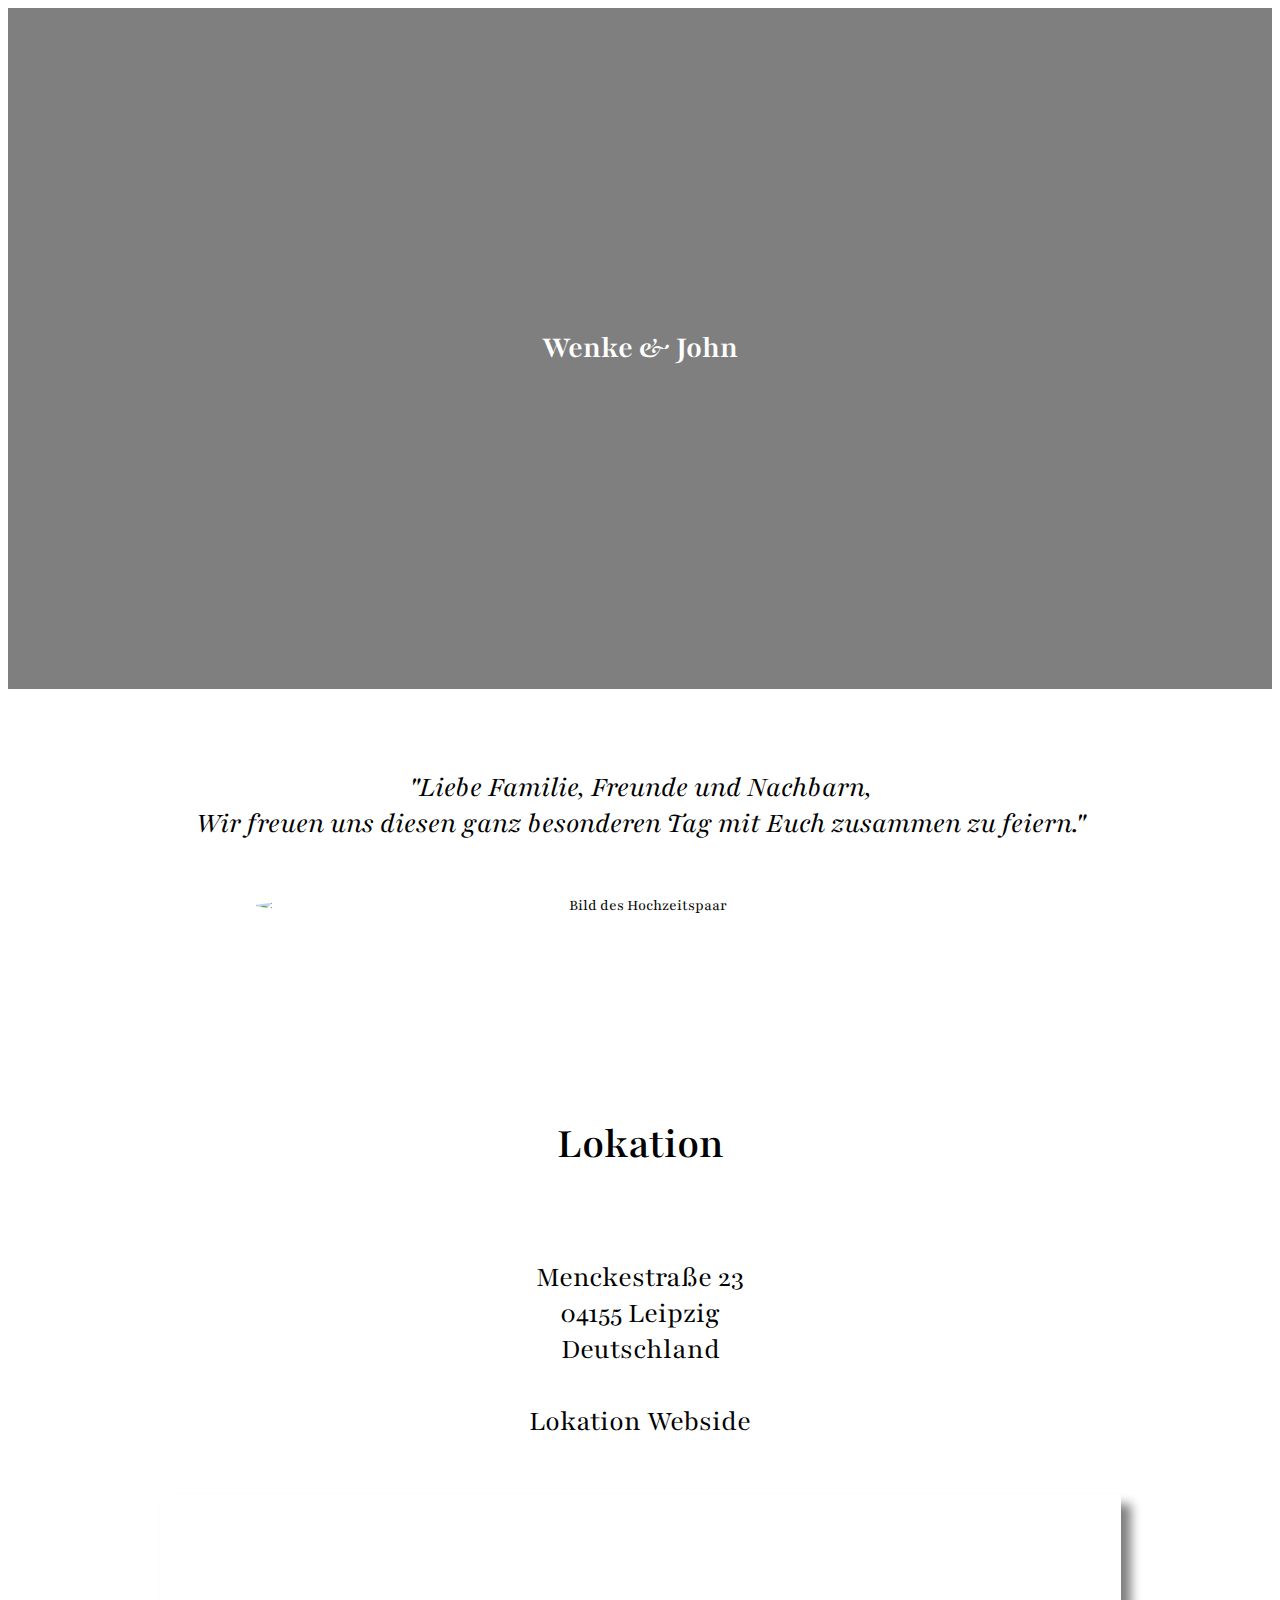
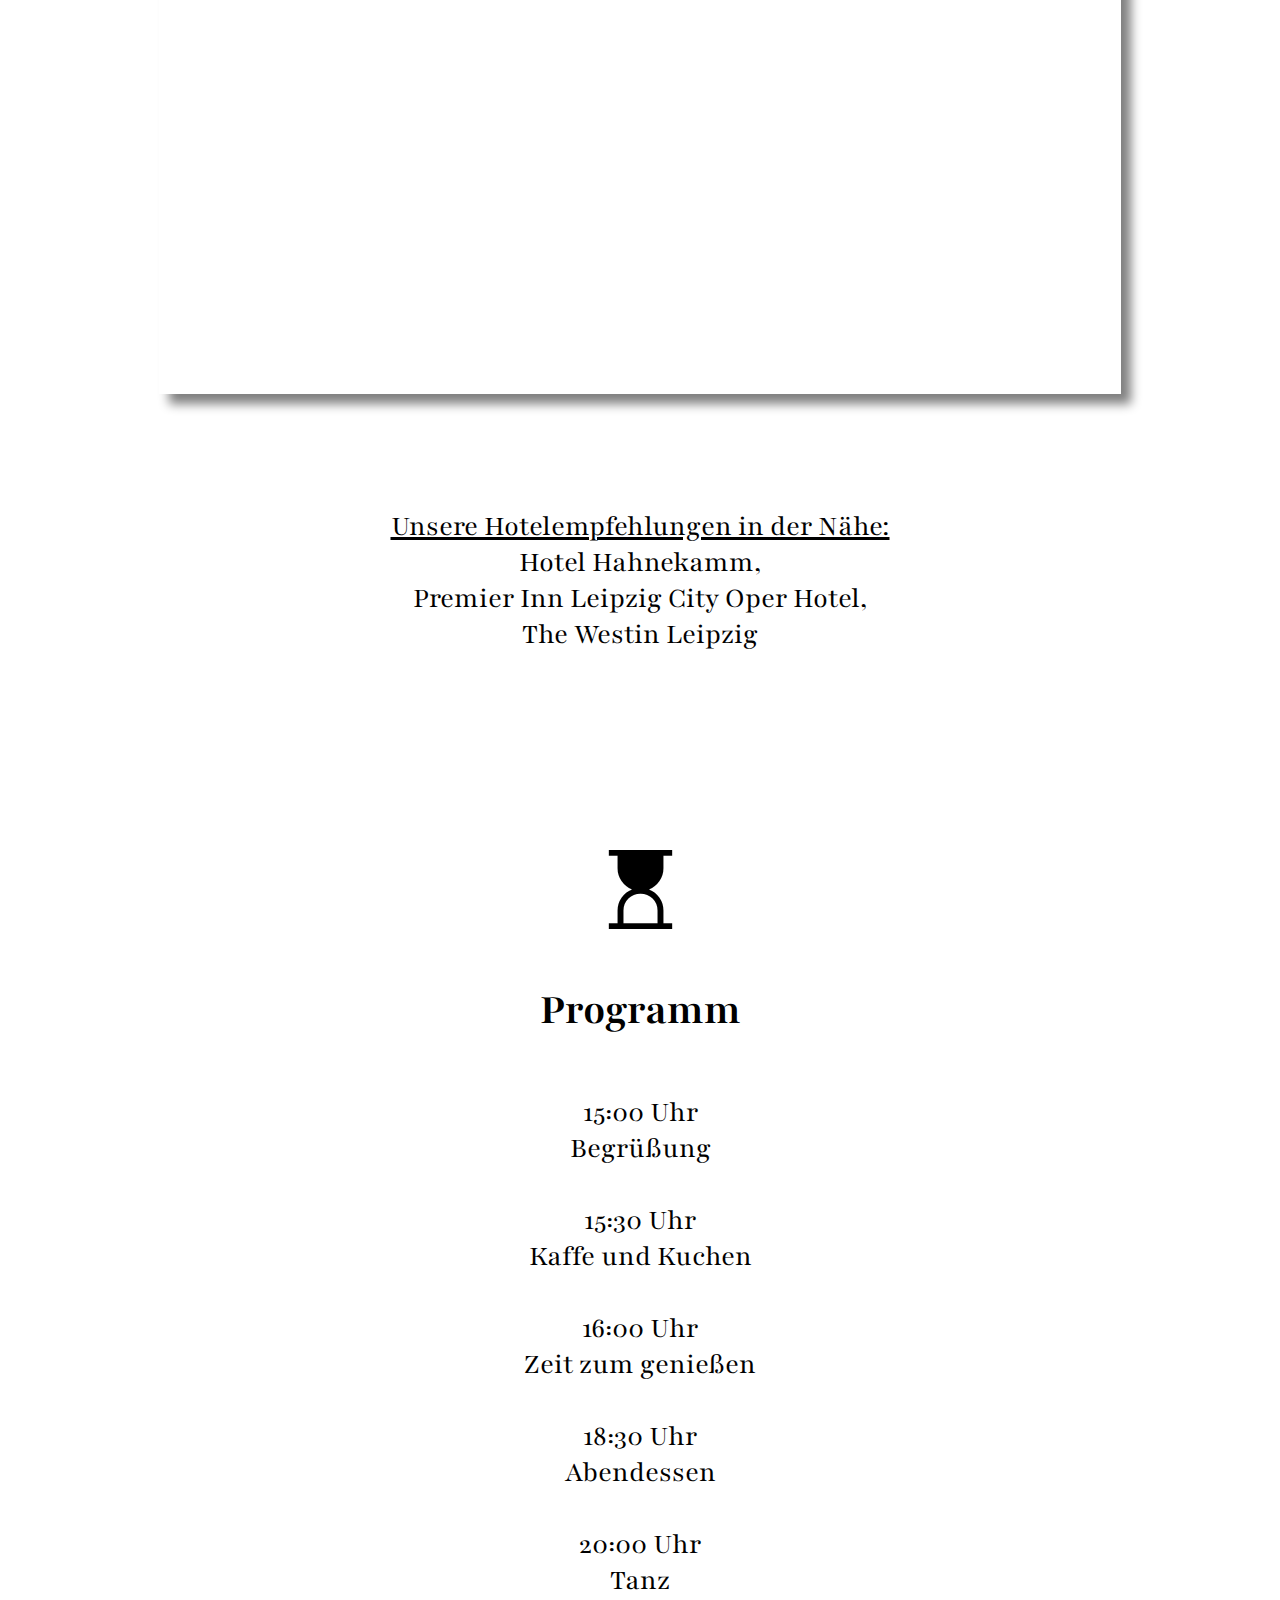
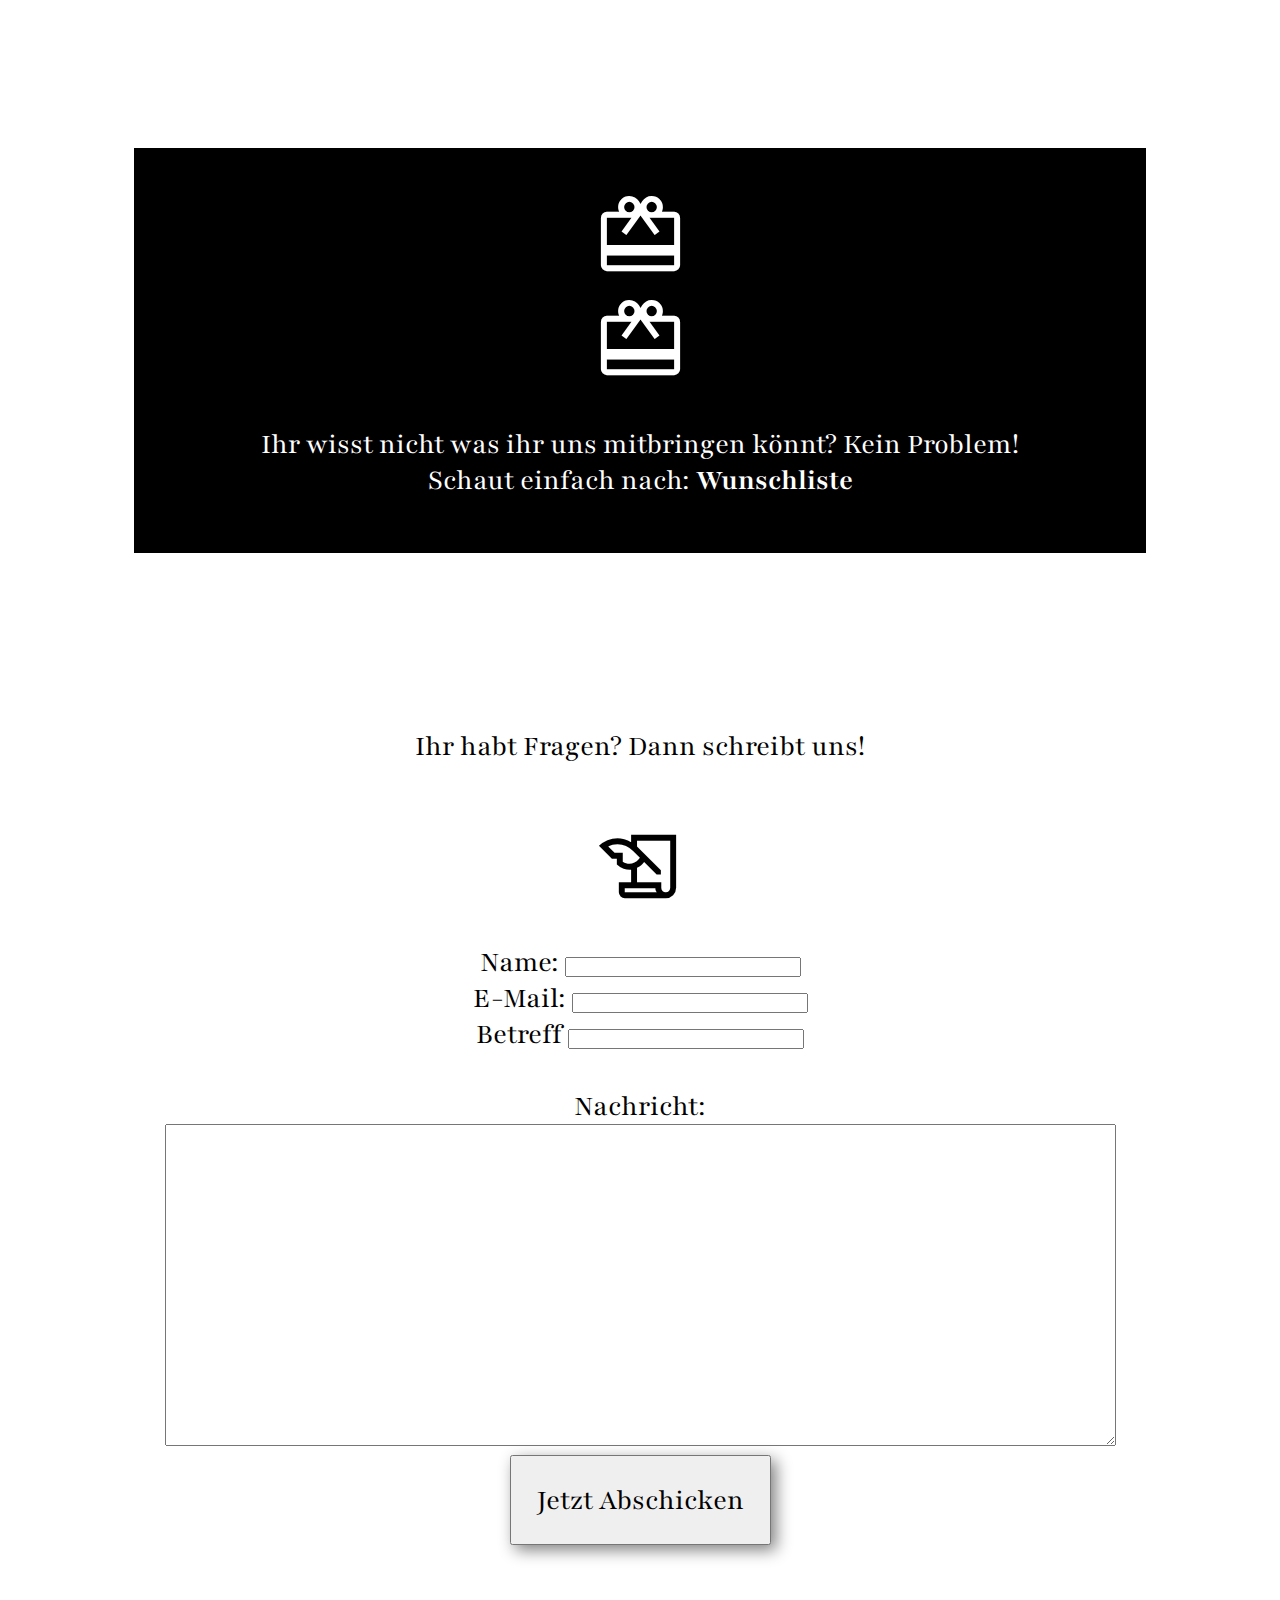
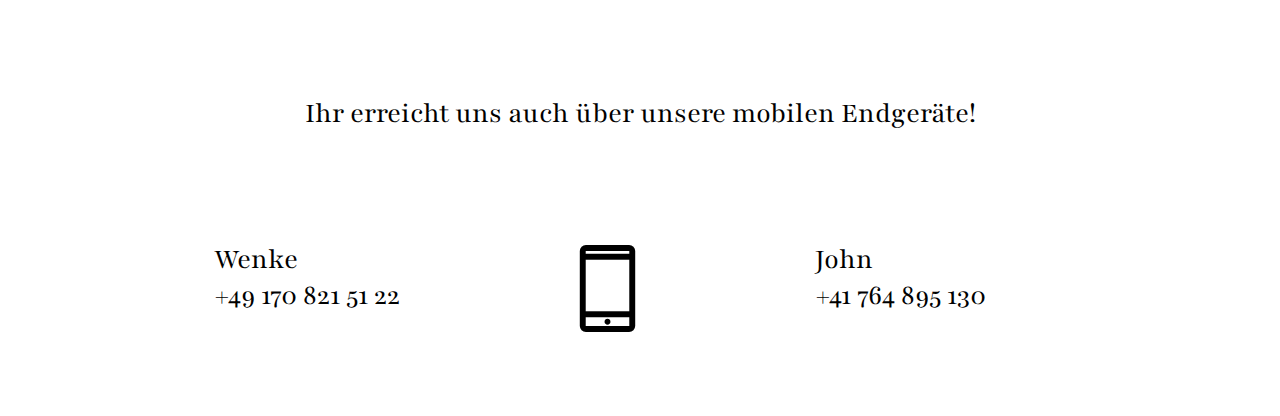
==== html/index.html @ fbcd2b05 "first commit" ====
<!DOCTYPE html>
<html lang="de">
<head>
    <meta charset="UTF-8">
    <meta name="viewport" content="width=device-width, initial-scale=1.0">
    <link rel="stylesheet" href="/style.css">
    <link rel="preconnect" href="https://fonts.googleapis.com">
    <link rel="preconnect" href="https://fonts.gstatic.com" crossorigin>
    <link href="https://fonts.googleapis.com/css2?family=Playfair:wght@300;600;900&display=swap" rel="stylesheet">
    <link rel="stylesheet" href="https://fonts.googleapis.com/css2?family=Material+Symbols+Outlined:opsz,wght,FILL,GRAD@20..48,100..700,0..1,-50..200" />
    <link rel="stylesheet" href="https://fonts.googleapis.com/css2?family=Material+Symbols+Outlined:opsz,wght,FILL,GRAD@20..48,100..700,0..1,-50..200" />
    <link rel="stylesheet" href="https://fonts.googleapis.com/css2?family=Material+Symbols+Outlined:opsz,wght,FILL,GRAD@20..48,100..700,0..1,-50..200" />
    <link rel="stylesheet" href="https://fonts.googleapis.com/css2?family=Material+Symbols+Outlined:opsz,wght,FILL,GRAD@48,400,0,0" />
    <title>Hochzeit Wenke & John</title>
</head>
<body>
    <header>
        <div id="video_container">
            <h1>Wenke & John</h1>
            <video autoplay muted loop src="/videos/Video4.mp4" type="video/mp4"></video>
        </div>
    </header>

    <div class="standard-container">

        <section class="welcome">
            <p>"Liebe Familie, Freunde und Nachbarn,<br> Wir freuen uns diesen ganz besonderen Tag mit Euch zusammen zu feiern."</p>
            <img src="/img/Bild Wedding Webside.jpg" alt="Bild des Hochzeitspaar">
        </section>

        <section class="location">
            <h2>Lokation</h2>
            <p>Menckestraße 23 <br> 04155 Leipzig <br> Deutschland <br> <br>
            <a href="https://gohliserschloesschen.de/">Lokation Webside</a>
            </p>
            <iframe src="https://www.google.com/maps/embed?pb=!1m18!1m12!1m3!1d23702.73302217903!2d12.348660400490273!3d51.35815401231629!2m3!1f0!2f0!3f0!3m2!1i1024!2i768!4f13.1!3m3!1m2!1s0x47a6f7f080362271%3A0x598e999ddcafd05c!2sGohliser%20Schl%C3%B6sschen!5e0!3m2!1sde!2sch!4v1687156038859!5m2!1sde!2sch" width="600" height="450" style="border:0;" allowfullscreen="" loading="lazy" referrerpolicy="no-referrer-when-downgrade"></iframe>
        </section>

        <section class="hotel_recommendation">
            <p> <u>Unsere Hotelempfehlungen in der Nähe:</u><br>
            <a href="https://www.premierinn.com/de/de/hotels/deutschland/sachsen/leipzig/leipzig-city-hahnekamm.html?cid=GLBC_LEIOST">Hotel Hahnekamm,</a><br>
            <a href="https://www.premierinn.com/de/de/hotels/deutschland/sachsen/leipzig/leipzig-city-oper.html?cid=GLBC_LEIHOF">Premier Inn Leipzig City Oper Hotel,</a><br>
            <a href="https://www.marriott.com/en-us/hotels/lejwi-the-westin-leipzig/overview/?scid=f2ae0541-1279-4f24-b197-a979c79310b0">The Westin Leipzig</a>
            </p>
        </section>

        <section class="program">
            <i><span class="material-symbols-outlined">hourglass_top</span></i>
            <h2>Programm</h2>
            <p>15:00 Uhr <br> Begrüßung <br> <br> 15:30 Uhr <br> Kaffe und Kuchen<br><br> 16:00 Uhr <br> Zeit zum genießen <br> <br> 18:30 Uhr <br> Abendessen <br><br> 20:00 Uhr <br> Tanz
        </section>

        <section class="amazon_wish_list">
            <!-- Welche Variante ist die richtige? -->
            <i onlink="https://www.amazon.de/hz/wishlist/ls/3RCMACPZOFCDF?type=wishlist" type="submit"><span class="material-symbols-outlined" >redeem</span></i>

            <form action="https://www.amazon.de/hz/wishlist/ls/3RCMACPZOFCDF?type=wishlist" type ="submit"><i><span action ="" type="submit" class="material-symbols-outlined" >redeem</span></i>
            </form>
            
            <p>Ihr wisst nicht was ihr uns mitbringen könnt? Kein Problem! <br>
            Schaut einfach nach: <a href="https://www.amazon.de/hz/wishlist/dl/invite/b9nCOOb?ref_=wl_share"><b> Wunschliste</b></a>
            </p>
        </section>

        <section class="e_mail">
            <p>Ihr habt Fragen? Dann schreibt uns!</p>
            <span class="material-symbols-outlined">history_edu</span>
            <form action="#" method="post">

                <label for="name">Name:</label> 
                <input type="text"> <br> 

                <label for="email">E-Mail:</label>
                <input type="email" required> <br> 

                <label for="betreff">Betreff</label>
                <input type="text" required> <br> <br>

                <label for="message">Nachricht:</label> <br>
                <textarea name="textarea_formular" id="textarea_formular" cols="100" rows="20"></textarea> <br>

                <button type="submit">Jetzt Abschicken</button>
            </form>
        </section>
        <!-- Das öffnende form-Tag braucht zwei Attribute: action (die Adresse der Anwendung auf dem Server) und method (die Methode zur Übermittlung der Daten). -->

        <section class="phone_contact">
            
            <p>Ihr erreicht uns auch über unsere mobilen Endgeräte!</p>
            <span>Wenke<br> 
            +49 170 821 51 22 </span>
            <i><span class="material-symbols-outlined">phone_iphone</span></i>
            <span>John <br> 
            +41 764 895 130</span>

        </section>

    </div>
</body>
</html>
---- style.css ----
* {
    font-family: 'Playfair', serif;
    box-sizing: border-box;
    padding: 0px;
    /* margin: 0px; */
}

h1, h2, h3, h4, h5, h6 {
    padding-bottom: 20px;
    font-weight: 700;
}

a {
    color: black;
    text-decoration: none;
}

p {
    padding: 0px 12px 0px 12px;
}

*section {
    margin-bottom: 150px;
}

*.material-symbols-outlined {
    font-size: 95px;
    text-align: center;
}

*a:hover {
    font-weight: 900px;
    font-size: 150px;
}

/*------ help class ------*/

.standard-container {
    max-width: 80%;
    margin: 0 auto; 
}
/* --- video section --- */

#video_container {
    position: relative;
    overflow: hidden;
    display: flex;
    justify-content: center;
    align-items: center;
    text-align: center;
    background-color: black;
    background: rgba(0,0,0,0.5);
    
}

#video_container > h1 {
    text-align: center;
    color: white;
    padding: 300px;

}

#video_container video {
    position: absolute;
    min-width: 100%;
    min-height: 100%;
    z-index: -1;
}

/* --- welcome */

.welcome {
    text-align: center;
    box-sizing: border-box;
    padding: 25px;
    margin-bottom: 90px;
}

.welcome img {
    display: block;
    margin: auto;
    height: 80%;
    width: 80%;
    border-radius: 50%;
}

.welcome p {
    font-size: 30px;
    padding: 25px;
    font-style: italic;
}

/* --- location --- */

.location {
    text-align: center;
    font-size: 30px;
    padding: 25px;
    margin-bottom: 80px;
}

.location h2 {
    
    font-weight: 600;
    padding: 25px;
}

.location p {
    padding:25px;
}

.location p a {
    font-weight: 900px;
}

iframe {
    width: 100%;
    height: 500px;
    box-shadow:10px 10px 10px gray;
}

/* --- hotel recommendation --- */
.hotel_recommendation p {
    text-align: center;
    font-size: 30px;
    margin-bottom: 190px;
}

/* --- program --- */

.program {
    margin-bottom: 150px;
    text-align: center;
    font-size: 30px;
}

.program .material-symbols-outlined {
    font-size: 95px;
}

/* --- amazon_wunschliste --- */

.amazon_wish_list {
    text-align: center;
    font-size: 30px;
    padding: 40px 25px 25px 25px;
    width: 100%;
    height: 100%;
    background-color: black;
    color: white;
    margin-bottom: 150px;
}

.amazon_wish_list a {
    color: white;
}

.amazon_wish_list i span {
    font-size: 95px;
}

/* --- e_mail --- */

.e_mail {
    text-align: center;
    font-size: 30px;
    margin-bottom: 150px; 
}

.e_mail span {
    font-size: 95px;
    padding-bottom: 30px;
}

.e_mail p {
    font-size: 30px;
    padding: 25px;
}

.e_mail button {
    font-size: 30px;
    padding: 25px;
    box-shadow:5px 5px 15px gray;
}

/* --- phone_contact --- */

.phone_contact {
    margin-bottom: 150px;
}

.phone_contact p {
    font-size: 30px;
    text-align: center;
}

.phone_contact .material-symbols-outlined {
    font-size: 95px; 
}

.phone_contact span {
    font-size: 30px;
    padding: 80px;
    float: left;
}
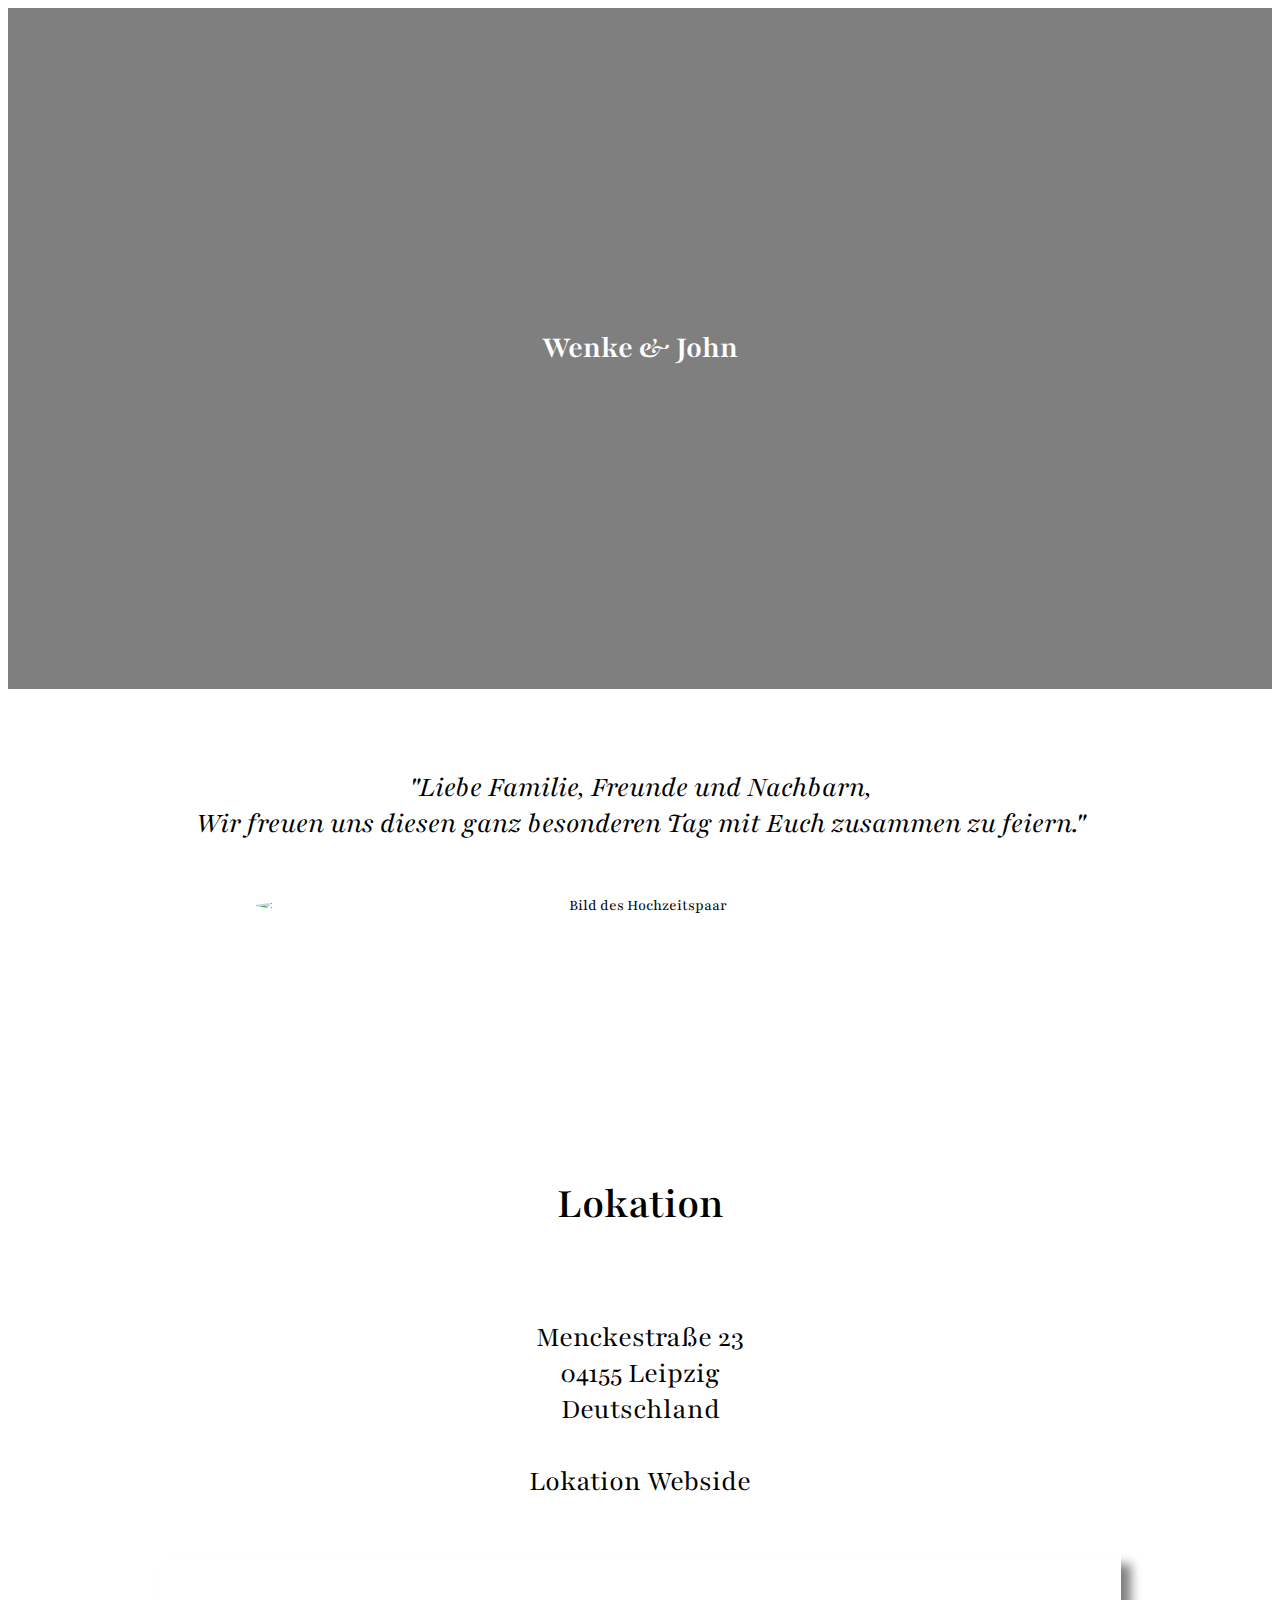
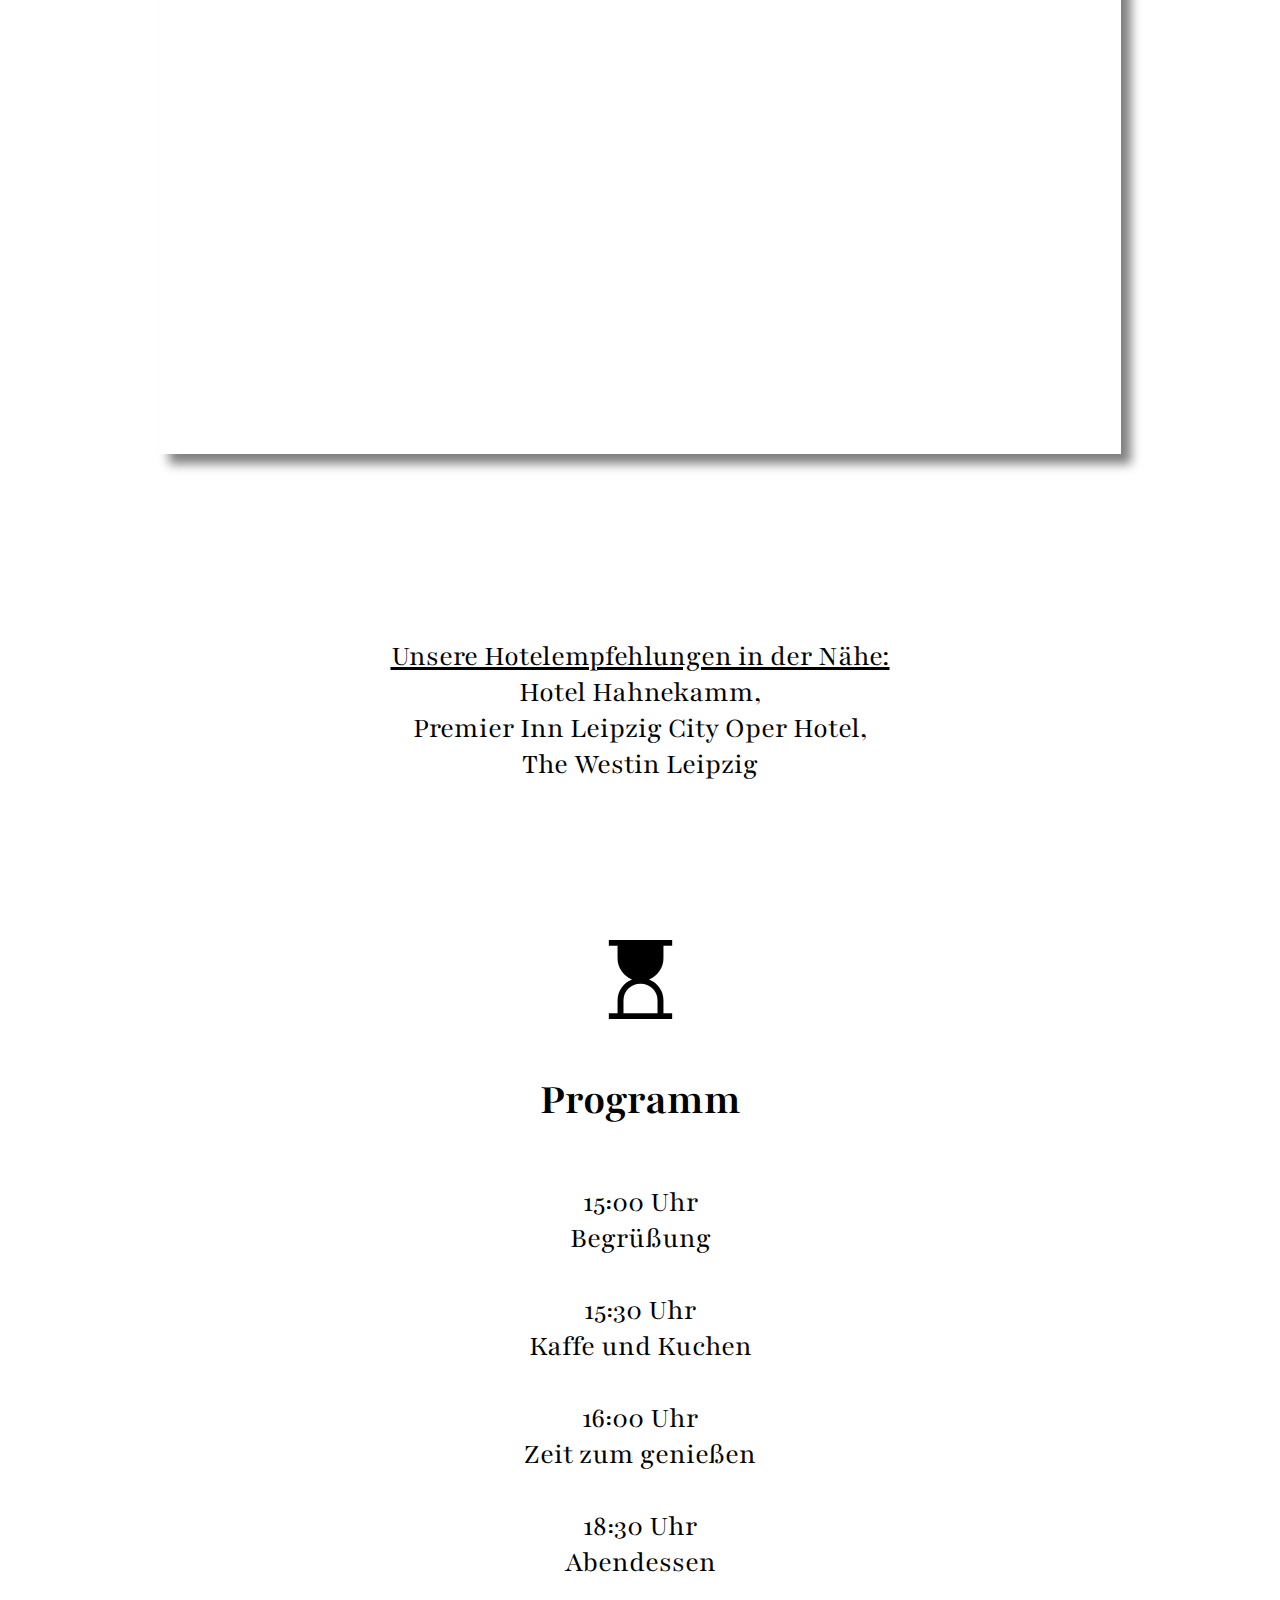
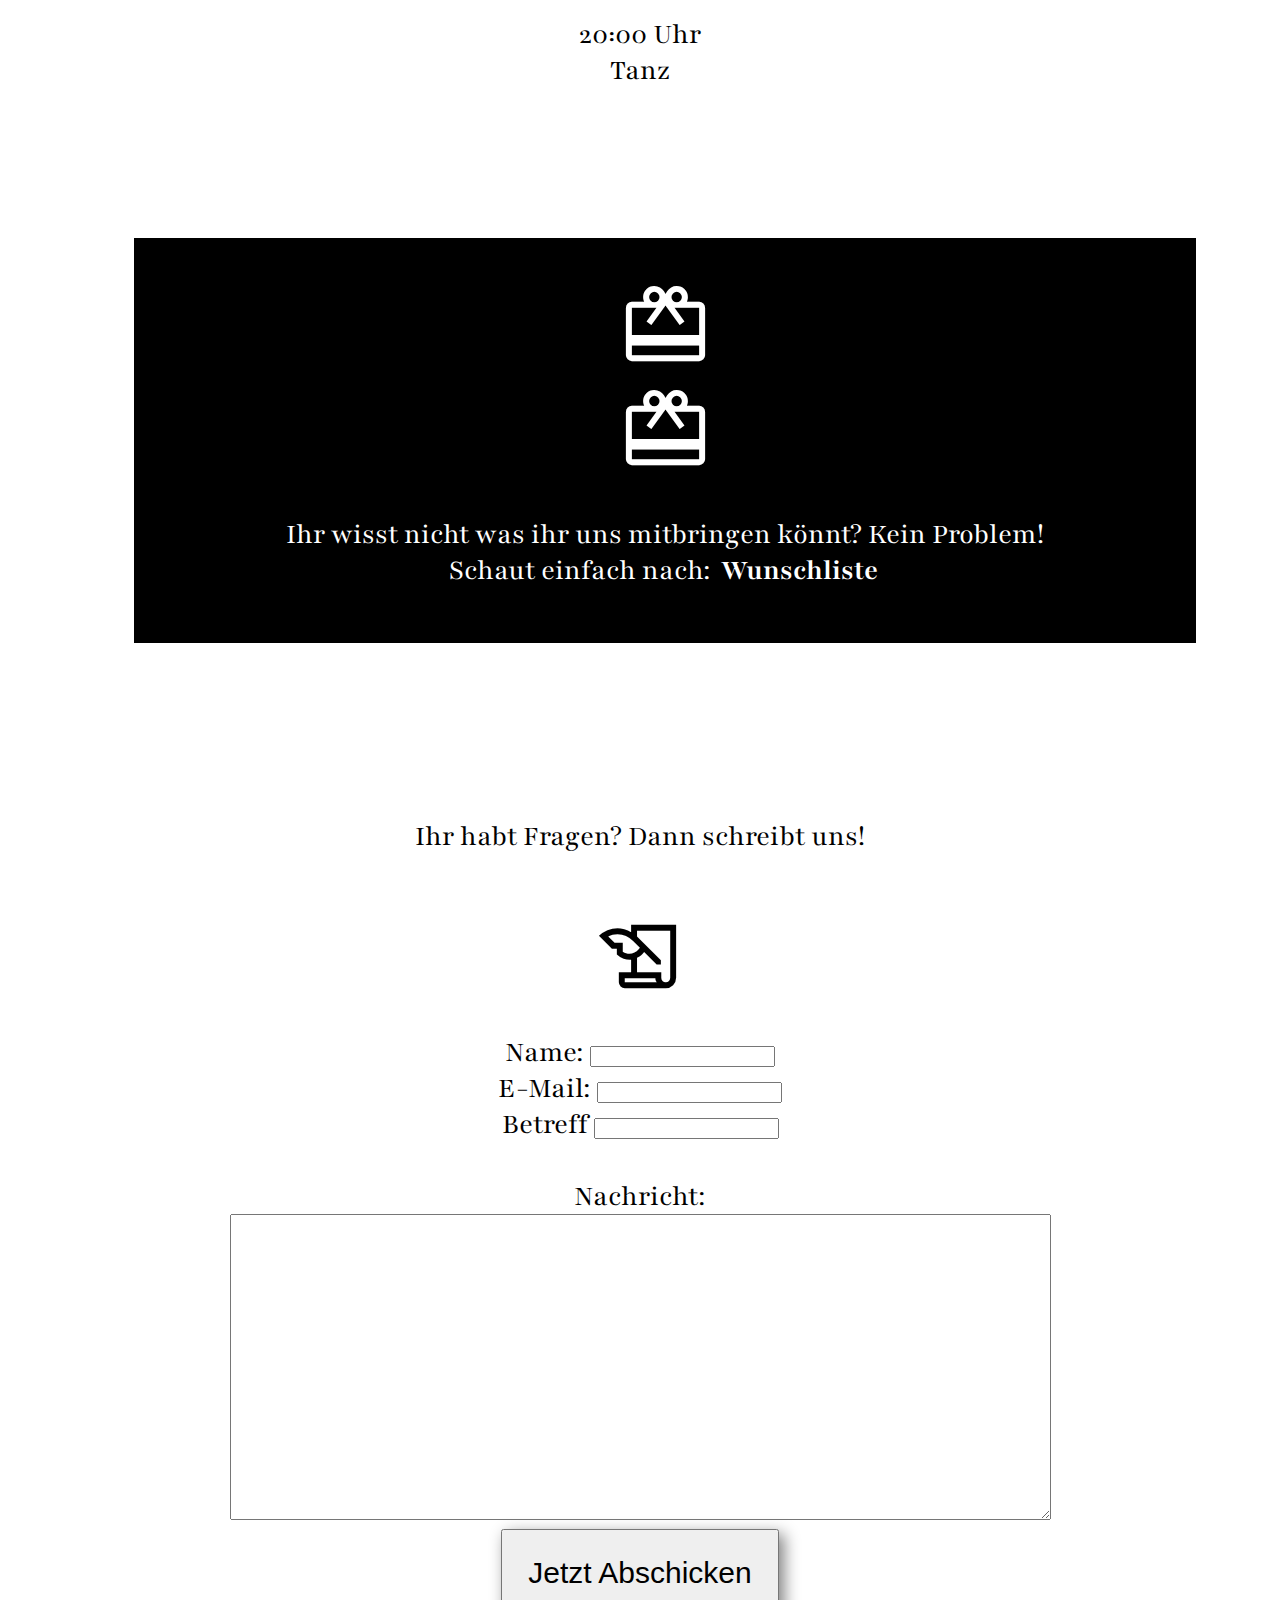
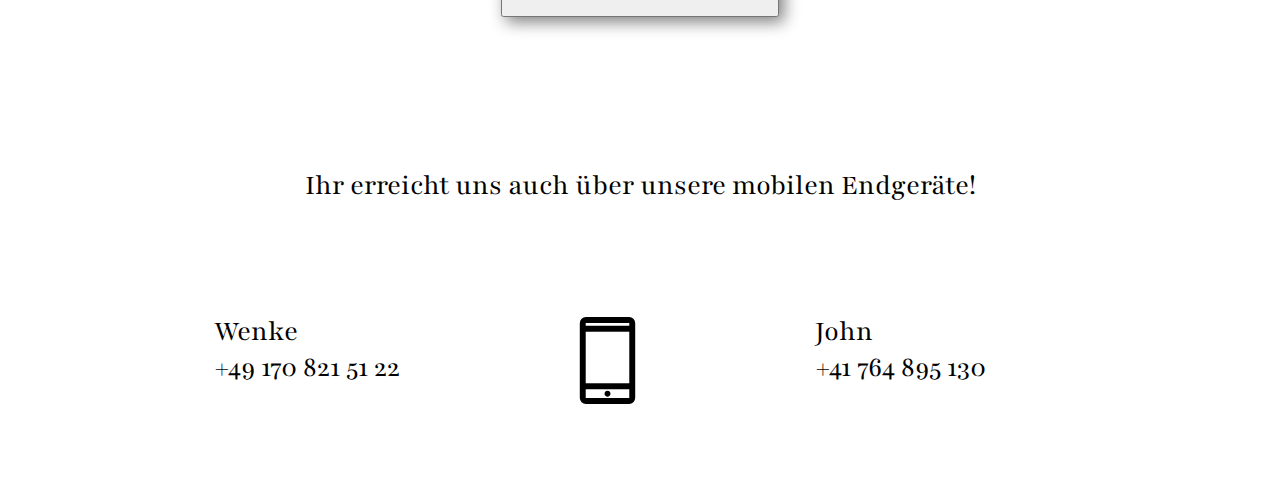
==== commit b101349f: "initial commit" ====
--- a/html/index.html
+++ b/html/index.html
@@ -3,7 +3,7 @@
 <head>
     <meta charset="UTF-8">
     <meta name="viewport" content="width=device-width, initial-scale=1.0">
-    <link rel="stylesheet" href="/style.css">
+    <link rel="stylesheet" href="../style.css">
     <link rel="preconnect" href="https://fonts.googleapis.com">
     <link rel="preconnect" href="https://fonts.gstatic.com" crossorigin>
     <link href="https://fonts.googleapis.com/css2?family=Playfair:wght@300;600;900&display=swap" rel="stylesheet">
@@ -17,7 +17,7 @@
     <header>
         <div id="video_container">
             <h1>Wenke & John</h1>
-            <video autoplay muted loop src="/videos/Video4.mp4" type="video/mp4"></video>
+            <video autoplay muted loop src="../videos/Video4.mp4" type="video/mp4"></video>
         </div>
     </header>
 
@@ -25,7 +25,7 @@
 
         <section class="welcome">
             <p>"Liebe Familie, Freunde und Nachbarn,<br> Wir freuen uns diesen ganz besonderen Tag mit Euch zusammen zu feiern."</p>
-            <img src="/img/Bild Wedding Webside.jpg" alt="Bild des Hochzeitspaar">
+            <img src="../img/Bild Wedding Webside.jpg" alt="Bild des Hochzeitspaar">
         </section>
 
         <section class="location">
@@ -52,7 +52,12 @@
 
         <section class="amazon_wish_list">
             <!-- Welche Variante ist die richtige? -->
-            <i onlink="https://www.amazon.de/hz/wishlist/ls/3RCMACPZOFCDF?type=wishlist" type="submit"><span class="material-symbols-outlined" >redeem</span></i>
+
+            <a href="https://www.amazon.de/hz/wishlist/dl/invite/b9nCOOb?ref_=wl_share">
+                <i>
+                    <span class="material-symbols-outlined" >redeem</span>
+                </i>
+            </a>
 
             <form action="https://www.amazon.de/hz/wishlist/ls/3RCMACPZOFCDF?type=wishlist" type ="submit"><i><span action ="" type="submit" class="material-symbols-outlined" >redeem</span></i>
             </form>
--- a/style.css
+++ b/style.css
@@ -1,4 +1,4 @@
-* {
+html {
     font-family: 'Playfair', serif;
     box-sizing: border-box;
     padding: 0px;
@@ -13,25 +13,32 @@
 a {
     color: black;
     text-decoration: none;
+    padding: 4px;
 }
 
 p {
     padding: 0px 12px 0px 12px;
 }
 
-*section {
+section {
     margin-bottom: 150px;
 }
 
-*.material-symbols-outlined {
-    font-size: 95px;
-    text-align: center;
-}
-
-*a:hover {
+.material-symbols-outlined {
+    font-size: 95px;
+    text-align: center;
+}
+
+a:hover {
     font-weight: 900px;
     font-size: 150px;
 }
+a:hover > i  > span{
+    font-weight: 900px;
+    font-size: 150px;
+
+}
+
 
 /*------ help class ------*/
 
@@ -73,7 +80,7 @@
     text-align: center;
     box-sizing: border-box;
     padding: 25px;
-    margin-bottom: 90px;
+    /* margin-bottom: 90px; */
 }
 
 .welcome img {
@@ -96,7 +103,7 @@
     text-align: center;
     font-size: 30px;
     padding: 25px;
-    margin-bottom: 80px;
+    /* margin-bottom: 80px; */
 }
 
 .location h2 {
@@ -123,13 +130,13 @@
 .hotel_recommendation p {
     text-align: center;
     font-size: 30px;
-    margin-bottom: 190px;
+    /* margin-bottom: 190px; */
 }
 
 /* --- program --- */
 
 .program {
-    margin-bottom: 150px;
+    /* margin-bottom: 150px; */
     text-align: center;
     font-size: 30px;
 }
@@ -148,7 +155,7 @@
     height: 100%;
     background-color: black;
     color: white;
-    margin-bottom: 150px;
+    /* margin-bottom: 150px; */
 }
 
 .amazon_wish_list a {
@@ -164,7 +171,7 @@
 .e_mail {
     text-align: center;
     font-size: 30px;
-    margin-bottom: 150px; 
+    /* margin-bottom: 150px;  */
 }
 
 .e_mail span {
@@ -186,7 +193,7 @@
 /* --- phone_contact --- */
 
 .phone_contact {
-    margin-bottom: 150px;
+    /* margin-bottom: 150px; */
 }
 
 .phone_contact p {
